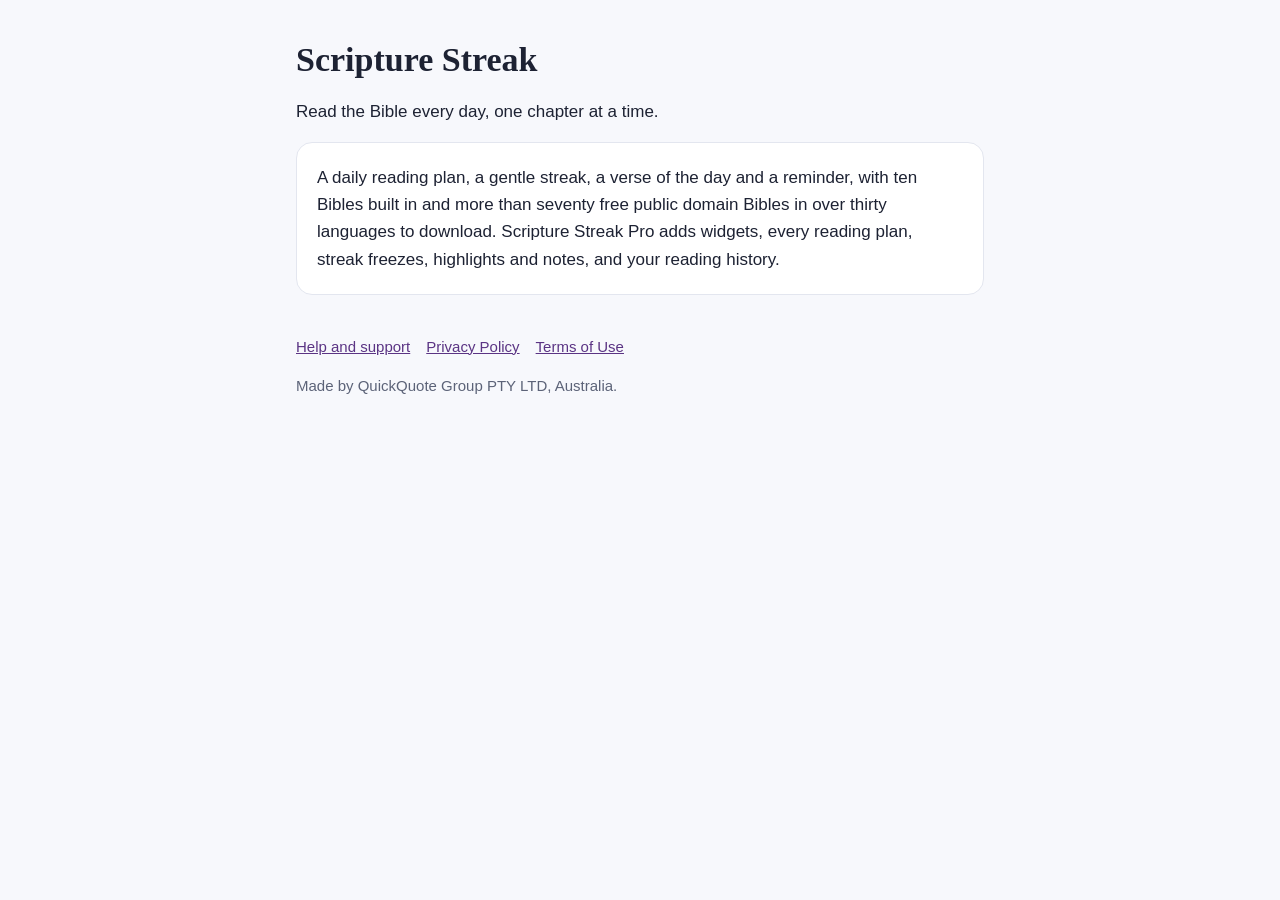
==== index.html @ f7c5c9c6 "Website for Scripture Streak: support and privacy policy Co-Authored-By: Claude Opus 5.5 <noreply@an" ====
<!doctype html>
<html lang="en">
<head>
<meta charset="utf-8">
<meta name="viewport" content="width=device-width, initial-scale=1">
<title>Scripture Streak</title>
<link rel="stylesheet" href="style.css">
</head>
<body>
<main>
<h1>Scripture Streak</h1>
<p>Read the Bible every day, one chapter at a time.</p>
<section class="card">
<p>A daily reading plan, a gentle streak, a verse of the day and a reminder, with ten Bibles built in and more than seventy free public domain Bibles in over thirty languages to download. Scripture Streak Pro adds widgets, every reading plan, streak freezes, highlights and notes, and your reading history.</p>
</section>
<nav><a href="support">Help and support</a><a href="privacy">Privacy Policy</a><a href="terms">Terms of Use</a></nav>
<p class="muted">Made by QuickQuote Group PTY LTD, Australia.</p>
</main>
</body>
</html>
---- style.css ----
:root { --bg: #f7f8fc; --card: #ffffff; --text: #1d2233; --muted: #5c6378; --accent: #5b3484; --line: #e3e6ef; }
@media (prefers-color-scheme: dark) {
  :root { --bg: #10131c; --card: #181c28; --text: #e8ebf4; --muted: #a2a9bd; --accent: #b392d6; --line: #2a3042; }
}
* { box-sizing: border-box; }
body { margin: 0; background: var(--bg); color: var(--text); font: 17px/1.6 -apple-system, BlinkMacSystemFont, "Segoe UI", Roboto, sans-serif; }
main { max-width: 720px; margin: 0 auto; padding: 32px 16px 64px; }
header { margin-bottom: 24px; }
header a { color: var(--muted); text-decoration: none; font-size: 15px; }
h1 { font-family: "New York", Georgia, serif; font-size: 34px; line-height: 1.2; margin: 8px 0 4px; }
h2 { font-size: 20px; margin: 32px 0 8px; }
p, li { color: var(--text); }
.muted { color: var(--muted); font-size: 15px; }
a { color: var(--accent); }
section.card { background: var(--card); border: 1px solid var(--line); border-radius: 16px; padding: 4px 20px; margin: 16px 0; }
nav { display: flex; gap: 16px; flex-wrap: wrap; margin-top: 40px; font-size: 15px; }
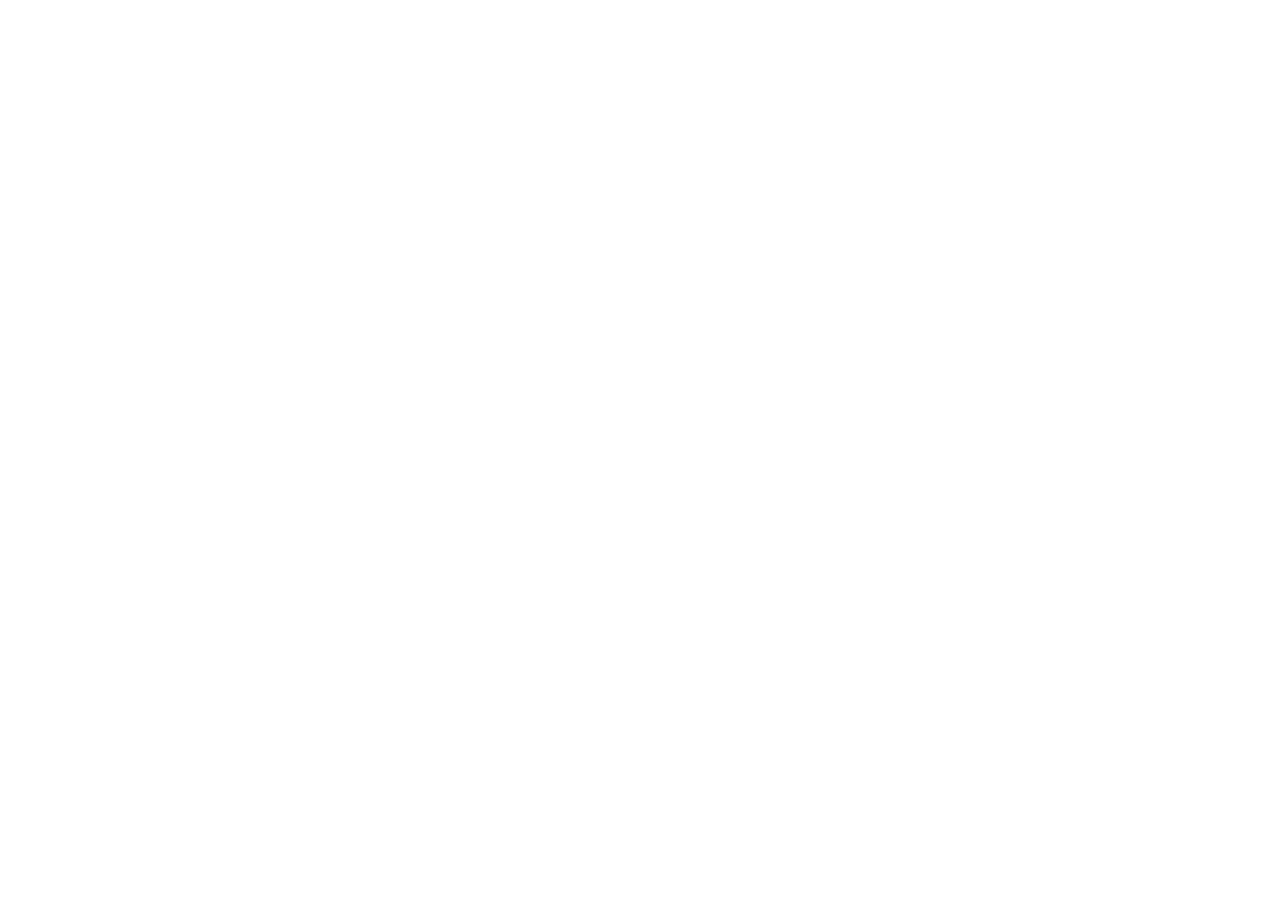
==== commit de905b2b: "Move to quickquote-apps.web.app" ====
--- a/index.html
+++ b/index.html
@@ -1,20 +1 @@
-<!doctype html>
-<html lang="en">
-<head>
-<meta charset="utf-8">
-<meta name="viewport" content="width=device-width, initial-scale=1">
-<title>Scripture Streak</title>
-<link rel="stylesheet" href="style.css">
-</head>
-<body>
-<main>
-<h1>Scripture Streak</h1>
-<p>Read the Bible every day, one chapter at a time.</p>
-<section class="card">
-<p>A daily reading plan, a gentle streak, a verse of the day and a reminder, with ten Bibles built in and more than seventy free public domain Bibles in over thirty languages to download. Scripture Streak Pro adds widgets, every reading plan, streak freezes, highlights and notes, and your reading history.</p>
-</section>
-<nav><a href="support">Help and support</a><a href="privacy">Privacy Policy</a><a href="terms">Terms of Use</a></nav>
-<p class="muted">Made by QuickQuote Group PTY LTD, Australia.</p>
-</main>
-</body>
-</html>
+<!doctype html><html lang="en"><head><meta charset="utf-8"><title>Moved</title><meta http-equiv="refresh" content="0; url=https://quickquote-apps.web.app/scripture/"><link rel="canonical" href="https://quickquote-apps.web.app/scripture/"><script>location.replace("https://quickquote-apps.web.app/scripture/")</script></head><body>This page has moved to <a href="https://quickquote-apps.web.app/scripture/">https://quickquote-apps.web.app/scripture/</a>.</body></html>
